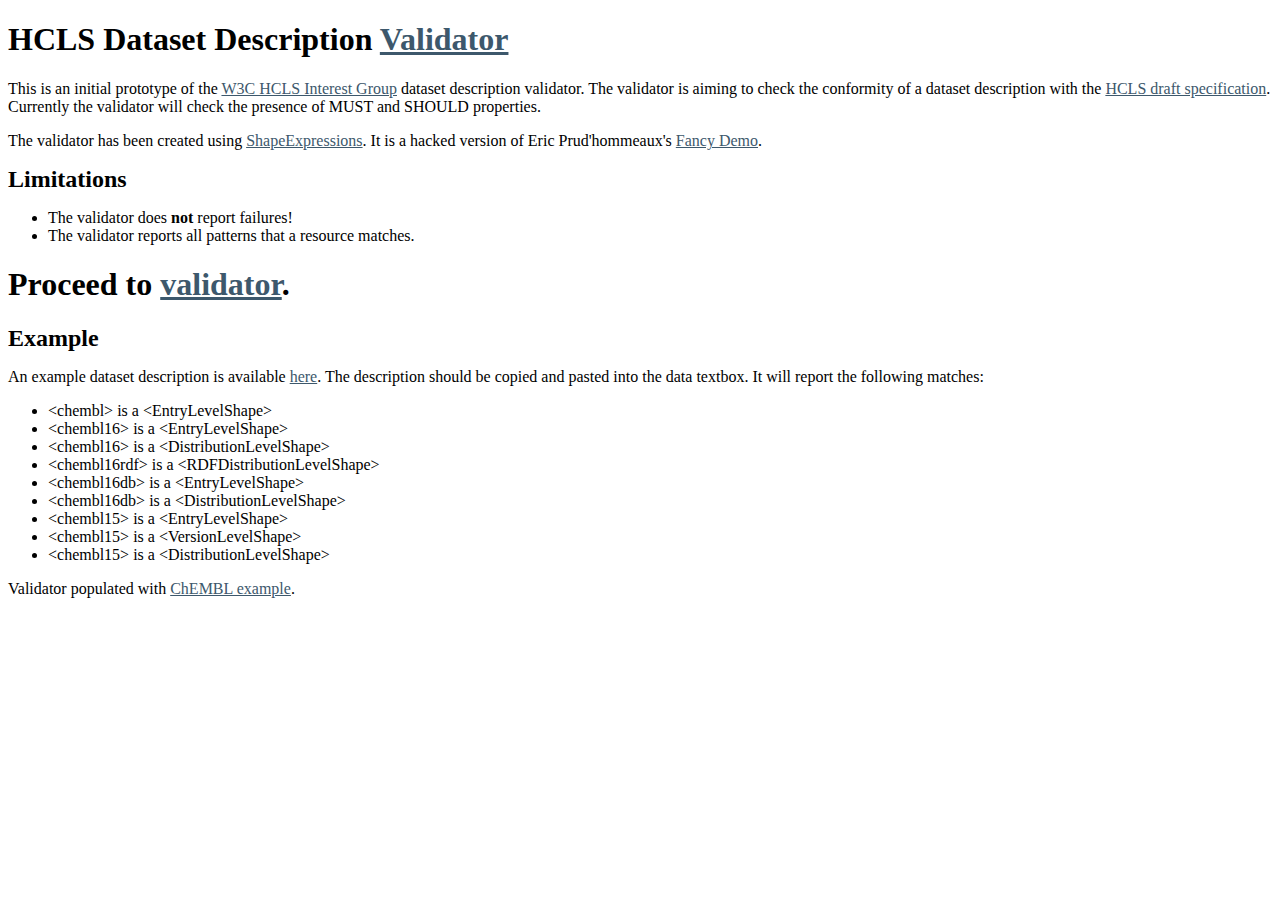
==== index.html @ 2276e3e2 "Added front page to explain the validator and link to ChEMBL populate example" ====
<!DOCTYPE html PUBLIC "-//W3C//DTD XHTML 1.0 Strict//EN" "http://www.w3.org/TR/xhtml1/DTD/xhtml1-strict.dtd">
<html xmlns="http://www.w3.org/1999/xhtml">
    <head>
        <meta http-equiv="Content-Type" content="text/html; charset=UTF-8" />
        <meta name="author" content="Alasdair J G Gray (A.J.G.Gray@hw.ac.uk)" />
        <meta name="copyright" content="Copyright &copy; 2013 Alasdair J G Gray" />
        <meta name="keywords" content="schema validator, Turtle" />
        <meta name="description" content="This is a validator for dataset descriptions conforming to the HCLS specification. It is based on the Shape Expression work of Eric Prud&#39;hommeaux" />

        <title>HCLS Validator</title>
        <link rel="stylesheet" href="validator.css" type="text/css" />
        <link rel="shortcut icon" href="shortcut.ico" type="image/x-icon" />
    </head>

    <body>
       	<h1>HCLS Dataset Description <a href="validator">Validator</a></h1>
       	<p>This is an initial prototype of the <a href="http://www.w3.org/wiki/HCLSIG">W3C HCLS Interest Group</a> dataset description validator. The validator is aiming to check the conformity of a dataset description with the <a href="https://docs.google.com/document/d/1zGQJ9bO_dSc8taINTNHdnjYEzUyYkbjglrcuUPuoITw/edit">HCLS draft specification</a>. Currently the validator will check the presence of MUST and SHOULD properties.</p>
       	<p>The validator has been created using <a href="http://www.w3.org/2013/ShEx/Primer.html">ShapeExpressions</a>. It is a hacked version of Eric Prud'hommeaux's <a href="http://www.w3.org/2013/ShEx/FancyShExDemo">Fancy Demo</a>.</p>
       	<h2>Limitations</h2>
       	<ul>
       		<li>The validator does <strong>not</strong> report failures!</li>
       		<li>The validator reports all patterns that a resource matches.</li>  
       	</ul>
       	<h1>Proceed to <a href="validator">validator</a>.</h1>
       	<h2>Example</h2>
       	<p>An example dataset description is available <a href="chembl-description.ttl">here</a>. The description should be copied and pasted into the data textbox. It will report the following matches:</p>
       	<ul>
       		<li>&lt;chembl&gt; is a &lt;EntryLevelShape&gt;</li>
       		<li>&lt;chembl16&gt; is a &lt;EntryLevelShape&gt;</li>
       		<li>&lt;chembl16&gt; is a &lt;DistributionLevelShape&gt;</li>
       		<li>&lt;chembl16rdf&gt; is a &lt;RDFDistributionLevelShape&gt;</li>
       		<li>&lt;chembl16db&gt; is a &lt;EntryLevelShape&gt;</li>
       		<li>&lt;chembl16db&gt; is a &lt;DistributionLevelShape&gt;</li>
       		<li>&lt;chembl15&gt; is a &lt;EntryLevelShape&gt;</li>
       		<li>&lt;chembl15&gt; is a &lt;VersionLevelShape&gt;</li>
       		<li>&lt;chembl15&gt; is a &lt;DistributionLevelShape&gt;</li>
		</ul>
		<p>Validator populated with <a href="validator?data=%23BASE%20%3Chttp%3A%2F%2Frdf.ebi.ac.uk%2Fchembl%2F%3E%0A%0APREFIX%20dct%3A%20%3Chttp%3A%2F%2Fpurl.org%2Fdc%2Fterms%2F%3E%0APREFIX%20dctypes%3A%20%3Chttp%3A%2F%2Fpurl.org%2Fdc%2Fdcmitype%2F%3E%0APREFIX%20foaf%3A%20%3Chttp%3A%2F%2Ffoaf.example%2F%23%3E%0APREFIX%20freq%3A%20%3Chttp%3A%2F%2Fpurl.org%2Fcld%2Ffreq%2F%3E%0APREFIX%20lexvo%3A%20%3Chttp%3A%2F%2Flexvo.org%2Fid%2Fiso639-3%2F%3E%0APREFIX%20pav%3A%20%3Chttp%3A%2F%2Fpurl.org%2Fpav%2F%3E%0APREFIX%20prov%3A%20%3Chttp%3A%2F%2Fwww.w3.org%2Fns%2Fprov%23%3E%0APREFIX%20rdf%3A%20%3Chttp%3A%2F%2Fwww.w3.org%2F1999%2F02%2F22-rdf-syntax-ns%23%3E%0APREFIX%20void%3A%20%3Chttp%3A%2F%2Frdfs.org%2Fns%2Fvoid%23%3E%0APREFIX%20xsd%3A%20%3Chttp%3A%2F%2Fwww.w3.org%2F2001%2FXMLSchema%23%3E%0A%0A%3Cchembl%3E%0A%20%20%20%20rdf%3Atype%20dctypes%3ADataset%20%3B%0A%20%20%20%20dct%3Atitle%20%22ChEMBL%22%40en%20%3B%0A%20%20%20%20dct%3Adescription%20%22ChEMBL%20is%20a%20database%20of%20bioactive%20drug-like%20small%20molecules%2C%20it%20contains%202-D%20structures%2C%20calculated%20properties%20(e.g.%20logP%2C%20Molecular%20Weight%2C%20Lipinski%20Parameters%2C%20etc.)%20and%20abstracted%20bioactivities%20(e.g.%20binding%20constants%2C%20pharmacology%20and%20ADMET%20data).%20The%20data%20is%20abstracted%20and%20curated%20from%20the%20primary%20scientific%20literature%2C%20and%20cover%20a%20significant%20fraction%20of%20the%20SAR%20and%20discovery%20of%20modern%20drugs.%20We%20attempt%20to%20normalise%20the%20bioactivities%20into%20a%20uniform%20set%20of%20end-points%20and%20units%20where%20possible%2C%20and%20also%20to%20tag%20the%20links%20between%20a%20molecular%20target%20and%20a%20published%20assay%20with%20a%20set%20of%20varying%20confidence%20levels.%20Additional%20data%20on%20clinical%20progress%20of%20compounds%20is%20being%20integrated%20into%20ChEMBL%20at%20the%20current%20time.%22%40en%20%3B%0A%20%20%20%20dct%3Apublisher%20%3Chttp%3A%2F%2Fwww.ebi.ac.uk%2F%3E%20%3B%0A%20%20%20%20foaf%3Apage%20%3Chttps%3A%2F%2Fwww.ebi.ac.uk%2Fchembl%3E%20%3B%0A%20%20%20%20dct%3Alicense%20%3Chttp%3A%2F%2Fcreativecommons.org%2Flicenses%2Fby-sa%2F3.0%2F%3E%3B%0A%20%20%20%20dct%3AaccrualPeriodicity%20freq%3Aquarterly%0A.%0A%0A%3Cchembl16%3E%0A%20%20%20%20rdf%3Atype%20dctypes%3ADataset%20%3B%0A%20%20%20%20dct%3Atitle%20%22ChEMBL%22%40en%20%3B%0A%20%20%20%20dct%3Adescription%20%22ChEMBL%20is%20a%20database%20of%20bioactive%20drug-like%20small%20molecules%2C%20it%20contains%202-D%20structures%2C%20calculated%20properties%20(e.g.%20logP%2C%20Molecular%20Weight%2C%20Lipinski%20Parameters%2C%20etc.)%20and%20abstracted%20bioactivities%20(e.g.%20binding%20constants%2C%20pharmacology%20and%20ADMET%20data).%20The%20data%20is%20abstracted%20and%20curated%20from%20the%20primary%20scientific%20literature%2C%20and%20cover%20a%20significant%20fraction%20of%20the%20SAR%20and%20discovery%20of%20modern%20drugs.%20We%20attempt%20to%20normalise%20the%20bioactivities%20into%20a%20uniform%20set%20of%20end-points%20and%20units%20where%20possible%2C%20and%20also%20to%20tag%20the%20links%20between%20a%20molecular%20target%20and%20a%20published%20assay%20with%20a%20set%20of%20varying%20confidence%20levels.%20Additional%20data%20on%20clinical%20progress%20of%20compounds%20is%20being%20integrated%20into%20ChEMBL%20at%20the%20current%20time.%22%40en%20%3B%0A%20%20%20%20dct%3Acreated%20%222013-08-29T00%3A00%3A00%22%5E%5Exsd%3AdateTime%20%3B%0A%20%20%20%20foaf%3Apage%20%3Chttps%3A%2F%2Fwww.ebi.ac.uk%2Fchembl%3E%20%3B%0A%20%20%20%20dct%3Apublisher%20%3Chttp%3A%2F%2Fwww.ebi.ac.uk%2F%3E%20%3B%0A%20%20%20%20dct%3Alicense%20%3Chttp%3A%2F%2Fcreativecommons.org%2Flicenses%2Fby-sa%2F3.0%2F%3E%20%3B%0A%20%20%20%20dct%3Alanguage%20lexvo%3Aen%3B%0A%20%20%20%20pav%3Aversion%20%2216%22%3B%0A%20%20%20%20pav%3ApreviousVersion%20%3Cchembl15%3E%3B%0A%20%20%20%20pav%3AisVersionOf%20%3Cchembl%3E%3B%0A%20%20%20%20prov%3AderivedFrom%20%3Cexample%3E%3B%0A%20%20%20%20dcat%3Adistribution%20%3Cchembl16rdf%3E%2C%20%3Cchembl16db%3E%20%3B%0A.%0A%0A%3Cchembl16rdf%3E%0A%09a%20void%3ADataset%20%3B%0A%09dct%3Atitle%20%22ChEMBL%20RDF%22%40en%20%3B%0A%09dct%3Adescription%20%22The%20RDF%20distribution%20of%20the%20ChEMBL%2016%20dataset.%22%40en%20%3B%0A%09dct%3Acreated%20%222013-05-07T00%3A00%3A00.000%2B01%3A00%22%5E%5Exsd%3AdateTime%20%3B%0A%09dct%3Acreator%20%3Chttp%3A%2F%2Forcid.org%2F0000-0002-8011-0300%3E%20%3B%0A%09dct%3Apublisher%20%3Chttp%3A%2F%2Fwww.ebi.ac.uk%2F%3E%3B%0A%20%20%20%20foaf%3Apage%20%3Chttps%3A%2F%2Fwww.ebi.ac.uk%2Fchembl%3E%20%3B%0A%09dct%3Alicense%20%3Chttp%3A%2F%2Fcreativecommons.org%2Flicenses%2Fby-sa%2F3.0%2F%3E%20%3B%0A%09pav%3Aversion%20%2216.0%22%3B%0A%09void%3Avocabulary%20%3Chttp%3A%2F%2Fpurl.org%2Fontology%2Fbibo%2F%3E%20%2C%20%3Chttp%3A%2F%2Fwww.bioassayontology.org%2Fbao%23%3E%20%2C%20%3Chttp%3A%2F%2Fpurl.org%2Fobo%2Fowl%2FCHEBI%23%3E%20%2C%20%3Chttp%3A%2F%2Frdf.ebi.ac.uk%2Fresource%2Fchembl%2F%3E%20%2C%20%3Chttp%3A%2F%2Fsemanticscience.org%2Fresource%2F%3E%20%2C%20%3Chttp%3A%2F%2Fpurl.org%2Fspar%2Fcito%2F%3E%20%2C%20%3Chttp%3A%2F%2Fpurl.org%2Fdc%2Fterms%2F%3E%20%2C%20%3Chttp%3A%2F%2Fwww.w3.org%2F2002%2F07%2Fowl%23%3E%20%2C%20%3Chttp%3A%2F%2Fpurl.obolibrary.org%2Fobo%2F%3E%20%2C%20%3Chttp%3A%2F%2Fwww.w3.org%2F1999%2F02%2F22-rdf-syntax-ns%23%3E%20%2C%20%3Chttp%3A%2F%2Fwww.w3.org%2F2000%2F01%2Frdf-schema%23%3E%20%2C%20%3Chttp%3A%2F%2Fwww.w3.org%2F2004%2F02%2Fskos%2Fcore%23%3E%20%2C%20%3Chttp%3A%2F%2Fwww.w3.org%2F2001%2FXMLSchema%23%3E%20%3B%0A%20%20%20%20void%3AexampleResource%20%3Chttp%3A%2F%2Frdf.ebi.ac.uk%2Fresource%2Fchembl%2Fmolecule%2FCHEMBL941%2F%3E%20%3B%0A%20%20%20%20void%3AsparqlEndpoint%20%3Chttp%3A%2F%2Frdf.ebi.ac.uk%2Fdataset%2Fchembl%2Fsparql%3E%20%3B%0A%20%20%20%20dct%3Aformat%20%22text%2Fturtle%22%3B%0A%20%20%20%20void%3AdataDump%20%3Cftp%3A%2F%2Fftp.ebi.ac.uk%2Fpub%2Fdatabases%2Fchembl%2FChEMBL-RDF%2F16%2Fchembl_16_molecule.ttl.gz%3E%20%3B%0A%20%20%20%20void%3Atriples%20%2282003819%22%5E%5Exsd%3Ainteger%0A.%0A%0A%3Cchembl16db%3E%0A%09a%20dctypes%3ADataset%3B%0A%09dct%3Atitle%20%22ChEMBL%20RDF%22%40en%20%3B%0A%09dct%3Adescription%20%22The%20RDF%20distribution%20of%20the%20ChEMBL%2016%20dataset.%22%40en%20%3B%0A%09dct%3Acreated%20%222013-05-07T00%3A00%3A00.000%2B01%3A00%22%5E%5Exsd%3AdateTime%20%3B%0A%09dct%3Apublisher%20%3Chttp%3A%2F%2Fwww.ebi.ac.uk%2F%3E%3B%0A%20%20%20%20foaf%3Apage%20%3Chttps%3A%2F%2Fwww.ebi.ac.uk%2Fchembl%3E%20%3B%0A%09dct%3Alicense%20%3Chttp%3A%2F%2Fcreativecommons.org%2Flicenses%2Fby-sa%2F3.0%2F%3E%20%3B%0A.%0A%0A%3Cchembl15%3E%0A%20%20%20%20rdf%3Atype%20dctypes%3ADataset%20%3B%0A%20%20%20%20dct%3Atitle%20%22ChEMBL%22%40en%20%3B%0A%20%20%20%20dct%3Adescription%20%22ChEMBL%20is%20a%20database%20of%20bioactive%20drug-like%20small%20molecules%2C%20it%20contains%202-D%20structures%2C%20calculated%20properties%20(e.g.%20logP%2C%20Molecular%20Weight%2C%20Lipinski%20Parameters%2C%20etc.)%20and%20abstracted%20bioactivities%20(e.g.%20binding%20constants%2C%20pharmacology%20and%20ADMET%20data).%20The%20data%20is%20abstracted%20and%20curated%20from%20the%20primary%20scientific%20literature%2C%20and%20cover%20a%20significant%20fraction%20of%20the%20SAR%20and%20discovery%20of%20modern%20drugs.%20We%20attempt%20to%20normalise%20the%20bioactivities%20into%20a%20uniform%20set%20of%20end-points%20and%20units%20where%20possible%2C%20and%20also%20to%20tag%20the%20links%20between%20a%20molecular%20target%20and%20a%20published%20assay%20with%20a%20set%20of%20varying%20confidence%20levels.%20Additional%20data%20on%20clinical%20progress%20of%20compounds%20is%20being%20integrated%20into%20ChEMBL%20at%20the%20current%20time.%22%40en%20%3B%0A%20%20%20%20dct%3Acreated%20%222013-05-07T00%3A00%3A00%22%5E%5Exsd%3AdateTime%20%3B%0A%20%20%20%20dct%3Apublisher%20%3Chttp%3A%2F%2Fwww.ebi.ac.uk%2F%3E%20%3B%0A%20%20%20%20dct%3Alicense%20%3Chttp%3A%2F%2Fcreativecommons.org%2Flicenses%2Fby-sa%2F3.0%2F%3E%20%3B%0A%20%20%20%20dct%3Alanguage%20lexvo%3Aen%2C%20lexvo%3Afr%3B%0A%20%20%20%20pav%3Aversion%20%2215%22%3B%0A%20%20%20%20pav%3AisVersionOf%20%3Cchembl%3E%3B%0A%20%20%20%20prov%3AderivedFrom%20%3Cexample%3E%0A.%0A">ChEMBL example</a>.</p>
    </body>
</html>
---- validator.css ----
/* Fancy heading like http://pegjs.majda.cz/online */
#title h1 {
  float: left;
  margin: 0;
  padding: .5em 1.5em;
  border-top-left-radius: .5em; -moz-border-radius-topleft: .5em;
  border-bottom-left-radius: .5em; -moz-border-radius-bottomleft: .5em;
  font-size: 1em; text-shadow: black 0 0 1.25px;
  text-align: center;
  background-color: #3b7; color: white;
}
#title h1 a {
  text-decoration: none;
}
#title h2 {
  float:left;
  padding: .5em 1.5em;
  border-top-right-radius: .5em; -moz-border-radius-topright: .5em;
  border-bottom-right-radius: .5em; -moz-border-radius-bottomright: .5em;
  font-size: 100%; text-shadow: black 0 0 1.25px;
  text-align: center;
  background-color: #37b; color: white;
}
a, a:visited { color: #3d586c; }
#title a, #title a:visited { color: #ff7; }


/* Course layout elements */
#main { display: none; position: absolute; top: 0em; left: 0; right: 0; bottom: 0;}
h2 { margin: 0; border: none; }
.column { float:left; margin-right: 1em; }
.task    { float:left; }
.disabled { color: gray; background-color: #fff; }
.save { display: none; }


/* Fancy messages like http://pegjs.majda.cz/online */
.message {
  border-radius: .3em; -moz-border-radius: .3em;
  padding: .28em .5em;
  float:left;
  margin-left: .2em; 
}
.message a.view { display: block; float: right; }
.message .size-and-time { visibility: hidden; float: right; font-size: 70%; margin: .3em 1em; color: #800; }
.message:hover .size-and-time { visibility: visible; }
.message.error { background-color: #f77; }
.message.progress {
  padding-left: 40px;
  /* Spinner image generated by http://www.loadinfo.net/. */
  background: #ffff80 url("../img/spinner-16x16-progress.gif") 14px center no-repeat;
}


/* Schema gets color A, Data color B, and Validation a gradient A to B. */
.textInput         { clear:both; padding: 2px; margin: 0em; text-indent: 0px; border: 1px solid; }
.schema-color      { background-color: #afa; }
#schema .textInput { border-left: .7em solid #afa; }
.data-color        { background-color: #9bf; }
#data .textInput   { border-left: .7em solid #9bf; }
.validation-color  {
    background-color: #9ee;
    background: -webkit-linear-gradient(left, #afa , #9bf); /* For Safari */
    background: -o-linear-gradient(right, #afa, #9bf); /* For Opera 11.1 to 12.0 */
    background: -moz-linear-gradient(right, #afa, #9bf); /* For Firefox 3.6 to 15 */
    background: linear-gradient(to right, #afa , #9bf); /* Standard syntax */
}

#settings         { padding: .5em 0; }
#starting-node    { background-color: #9bf; } /* needs Data so color B */
#view a           { /* these need a Schema so use color A */
    background-color: #afa;
    border-radius:.3em;
    padding: .3em;
    font-size: small;
    line-height: 200%;
}
#view a:hover     { background-color: #9d9; }
#view a.disabled  { color: #eee; background-color: #777; }


/* Validation results */
#valResults-header {
  margin: 1.25em 0 0 0; border: none; padding: .25em 1.2em .25em 1.2em;
  font-size: 80%;
  background-color: #ccc;
}
#valResults {
  /*overflow: auto;*/
  padding-left: 1em;
  background-color: #fff;
}


/* permalink controls */
#permalink { clear:both; padding: .5em 0; }
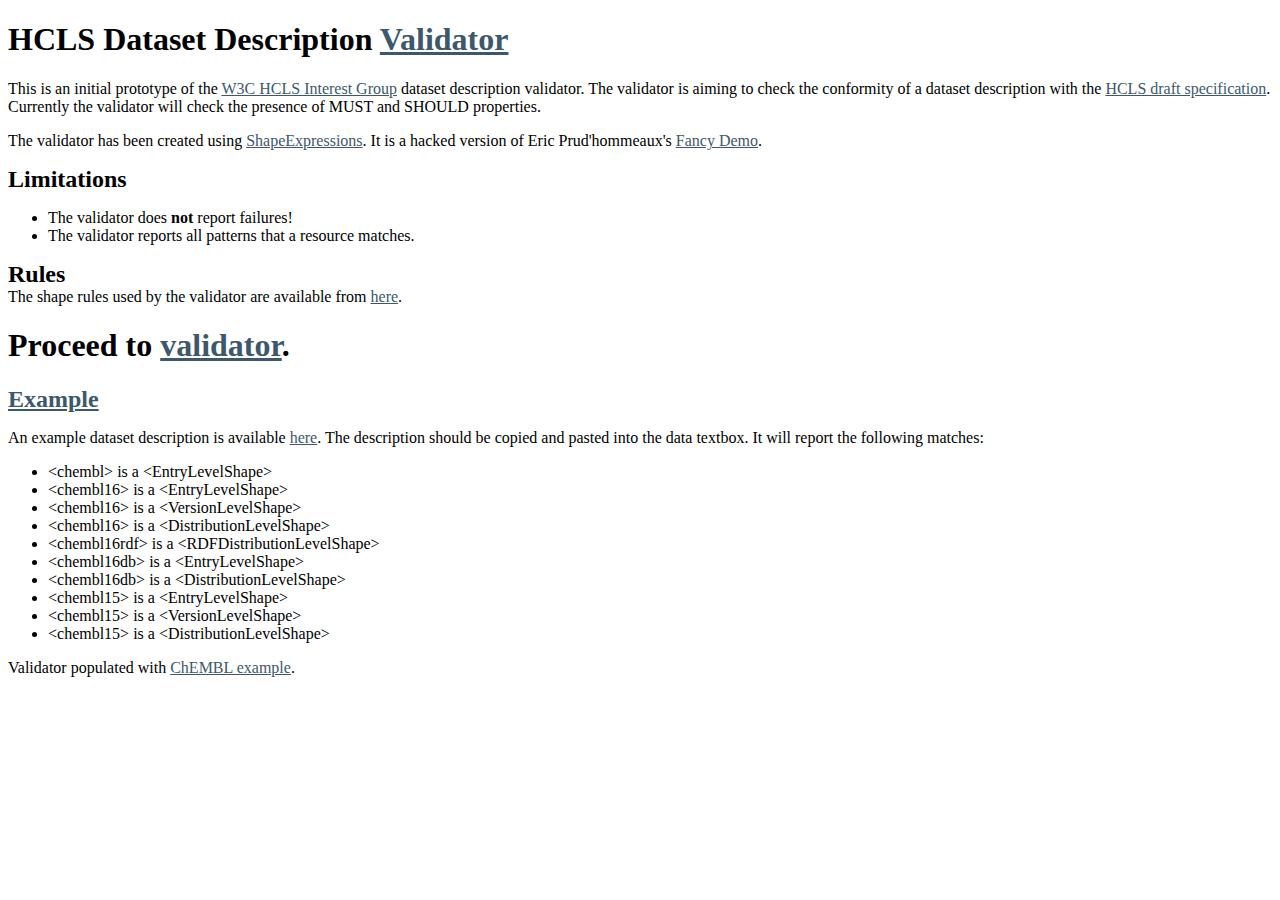
==== commit 9638b668: "Updated reported example output" ====
--- a/index.html
+++ b/index.html
@@ -21,13 +21,15 @@
        		<li>The validator does <strong>not</strong> report failures!</li>
        		<li>The validator reports all patterns that a resource matches.</li>  
        	</ul>
+       	<h2>Rules</h2>
+       	The shape rules used by the validator are available from <a href="hcls-validator.shex">here</a>.</p>
        	<h1>Proceed to <a href="validator">validator</a>.</h1>
-       	<h2>Example</h2>
+       	<h2><a href="validator?data=%23BASE%20%3Chttp%3A%2F%2Frdf.ebi.ac.uk%2Fchembl%2F%3E%0A%0APREFIX%20dct%3A%20%3Chttp%3A%2F%2Fpurl.org%2Fdc%2Fterms%2F%3E%0APREFIX%20dctypes%3A%20%3Chttp%3A%2F%2Fpurl.org%2Fdc%2Fdcmitype%2F%3E%0APREFIX%20foaf%3A%20%3Chttp%3A%2F%2Ffoaf.example%2F%23%3E%0APREFIX%20freq%3A%20%3Chttp%3A%2F%2Fpurl.org%2Fcld%2Ffreq%2F%3E%0APREFIX%20lexvo%3A%20%3Chttp%3A%2F%2Flexvo.org%2Fid%2Fiso639-3%2F%3E%0APREFIX%20pav%3A%20%3Chttp%3A%2F%2Fpurl.org%2Fpav%2F%3E%0APREFIX%20prov%3A%20%3Chttp%3A%2F%2Fwww.w3.org%2Fns%2Fprov%23%3E%0APREFIX%20rdf%3A%20%3Chttp%3A%2F%2Fwww.w3.org%2F1999%2F02%2F22-rdf-syntax-ns%23%3E%0APREFIX%20void%3A%20%3Chttp%3A%2F%2Frdfs.org%2Fns%2Fvoid%23%3E%0APREFIX%20xsd%3A%20%3Chttp%3A%2F%2Fwww.w3.org%2F2001%2FXMLSchema%23%3E%0A%0A%3Cchembl%3E%0A%20%20%20%20rdf%3Atype%20dctypes%3ADataset%20%3B%0A%20%20%20%20dct%3Atitle%20%22ChEMBL%22%40en%20%3B%0A%20%20%20%20dct%3Adescription%20%22ChEMBL%20is%20a%20database%20of%20bioactive%20drug-like%20small%20molecules%2C%20it%20contains%202-D%20structures%2C%20calculated%20properties%20(e.g.%20logP%2C%20Molecular%20Weight%2C%20Lipinski%20Parameters%2C%20etc.)%20and%20abstracted%20bioactivities%20(e.g.%20binding%20constants%2C%20pharmacology%20and%20ADMET%20data).%20The%20data%20is%20abstracted%20and%20curated%20from%20the%20primary%20scientific%20literature%2C%20and%20cover%20a%20significant%20fraction%20of%20the%20SAR%20and%20discovery%20of%20modern%20drugs.%20We%20attempt%20to%20normalise%20the%20bioactivities%20into%20a%20uniform%20set%20of%20end-points%20and%20units%20where%20possible%2C%20and%20also%20to%20tag%20the%20links%20between%20a%20molecular%20target%20and%20a%20published%20assay%20with%20a%20set%20of%20varying%20confidence%20levels.%20Additional%20data%20on%20clinical%20progress%20of%20compounds%20is%20being%20integrated%20into%20ChEMBL%20at%20the%20current%20time.%22%40en%20%3B%0A%20%20%20%20dct%3Apublisher%20%3Chttp%3A%2F%2Fwww.ebi.ac.uk%2F%3E%20%3B%0A%20%20%20%20foaf%3Apage%20%3Chttps%3A%2F%2Fwww.ebi.ac.uk%2Fchembl%3E%20%3B%0A%20%20%20%20dct%3Alicense%20%3Chttp%3A%2F%2Fcreativecommons.org%2Flicenses%2Fby-sa%2F3.0%2F%3E%3B%0A%20%20%20%20dct%3AaccrualPeriodicity%20freq%3Aquarterly%0A.%0A%0A%3Cchembl16%3E%0A%20%20%20%20rdf%3Atype%20dctypes%3ADataset%20%3B%0A%20%20%20%20dct%3Atitle%20%22ChEMBL%22%40en%20%3B%0A%20%20%20%20dct%3Adescription%20%22ChEMBL%20is%20a%20database%20of%20bioactive%20drug-like%20small%20molecules%2C%20it%20contains%202-D%20structures%2C%20calculated%20properties%20(e.g.%20logP%2C%20Molecular%20Weight%2C%20Lipinski%20Parameters%2C%20etc.)%20and%20abstracted%20bioactivities%20(e.g.%20binding%20constants%2C%20pharmacology%20and%20ADMET%20data).%20The%20data%20is%20abstracted%20and%20curated%20from%20the%20primary%20scientific%20literature%2C%20and%20cover%20a%20significant%20fraction%20of%20the%20SAR%20and%20discovery%20of%20modern%20drugs.%20We%20attempt%20to%20normalise%20the%20bioactivities%20into%20a%20uniform%20set%20of%20end-points%20and%20units%20where%20possible%2C%20and%20also%20to%20tag%20the%20links%20between%20a%20molecular%20target%20and%20a%20published%20assay%20with%20a%20set%20of%20varying%20confidence%20levels.%20Additional%20data%20on%20clinical%20progress%20of%20compounds%20is%20being%20integrated%20into%20ChEMBL%20at%20the%20current%20time.%22%40en%20%3B%0A%20%20%20%20dct%3Acreated%20%222013-08-29T00%3A00%3A00%22%5E%5Exsd%3AdateTime%20%3B%0A%20%20%20%20foaf%3Apage%20%3Chttps%3A%2F%2Fwww.ebi.ac.uk%2Fchembl%3E%20%3B%0A%20%20%20%20dct%3Apublisher%20%3Chttp%3A%2F%2Fwww.ebi.ac.uk%2F%3E%20%3B%0A%20%20%20%20dct%3Alicense%20%3Chttp%3A%2F%2Fcreativecommons.org%2Flicenses%2Fby-sa%2F3.0%2F%3E%20%3B%0A%20%20%20%20dct%3Alanguage%20lexvo%3Aen%3B%0A%20%20%20%20pav%3Aversion%20%2216%22%3B%0A%20%20%20%20pav%3ApreviousVersion%20%3Cchembl15%3E%3B%0A%20%20%20%20pav%3AisVersionOf%20%3Cchembl%3E%3B%0A%20%20%20%20prov%3AderivedFrom%20%3Cexample%3E%3B%0A%20%20%20%20dcat%3Adistribution%20%3Cchembl16rdf%3E%2C%20%3Cchembl16db%3E%20%3B%0A.%0A%0A%3Cchembl16rdf%3E%0A%09a%20void%3ADataset%20%3B%0A%09dct%3Atitle%20%22ChEMBL%20RDF%22%40en%20%3B%0A%09dct%3Adescription%20%22The%20RDF%20distribution%20of%20the%20ChEMBL%2016%20dataset.%22%40en%20%3B%0A%09dct%3Acreated%20%222013-05-07T00%3A00%3A00.000%2B01%3A00%22%5E%5Exsd%3AdateTime%20%3B%0A%09dct%3Acreator%20%3Chttp%3A%2F%2Forcid.org%2F0000-0002-8011-0300%3E%20%3B%0A%09dct%3Apublisher%20%3Chttp%3A%2F%2Fwww.ebi.ac.uk%2F%3E%3B%0A%20%20%20%20foaf%3Apage%20%3Chttps%3A%2F%2Fwww.ebi.ac.uk%2Fchembl%3E%20%3B%0A%09dct%3Alicense%20%3Chttp%3A%2F%2Fcreativecommons.org%2Flicenses%2Fby-sa%2F3.0%2F%3E%20%3B%0A%09pav%3Aversion%20%2216.0%22%3B%0A%09void%3Avocabulary%20%3Chttp%3A%2F%2Fpurl.org%2Fontology%2Fbibo%2F%3E%20%2C%20%3Chttp%3A%2F%2Fwww.bioassayontology.org%2Fbao%23%3E%20%2C%20%3Chttp%3A%2F%2Fpurl.org%2Fobo%2Fowl%2FCHEBI%23%3E%20%2C%20%3Chttp%3A%2F%2Frdf.ebi.ac.uk%2Fresource%2Fchembl%2F%3E%20%2C%20%3Chttp%3A%2F%2Fsemanticscience.org%2Fresource%2F%3E%20%2C%20%3Chttp%3A%2F%2Fpurl.org%2Fspar%2Fcito%2F%3E%20%2C%20%3Chttp%3A%2F%2Fpurl.org%2Fdc%2Fterms%2F%3E%20%2C%20%3Chttp%3A%2F%2Fwww.w3.org%2F2002%2F07%2Fowl%23%3E%20%2C%20%3Chttp%3A%2F%2Fpurl.obolibrary.org%2Fobo%2F%3E%20%2C%20%3Chttp%3A%2F%2Fwww.w3.org%2F1999%2F02%2F22-rdf-syntax-ns%23%3E%20%2C%20%3Chttp%3A%2F%2Fwww.w3.org%2F2000%2F01%2Frdf-schema%23%3E%20%2C%20%3Chttp%3A%2F%2Fwww.w3.org%2F2004%2F02%2Fskos%2Fcore%23%3E%20%2C%20%3Chttp%3A%2F%2Fwww.w3.org%2F2001%2FXMLSchema%23%3E%20%3B%0A%20%20%20%20void%3AexampleResource%20%3Chttp%3A%2F%2Frdf.ebi.ac.uk%2Fresource%2Fchembl%2Fmolecule%2FCHEMBL941%2F%3E%20%3B%0A%20%20%20%20void%3AsparqlEndpoint%20%3Chttp%3A%2F%2Frdf.ebi.ac.uk%2Fdataset%2Fchembl%2Fsparql%3E%20%3B%0A%20%20%20%20dct%3Aformat%20%22text%2Fturtle%22%3B%0A%20%20%20%20void%3AdataDump%20%3Cftp%3A%2F%2Fftp.ebi.ac.uk%2Fpub%2Fdatabases%2Fchembl%2FChEMBL-RDF%2F16%2Fchembl_16_molecule.ttl.gz%3E%20%3B%0A%20%20%20%20void%3Atriples%20%2282003819%22%5E%5Exsd%3Ainteger%0A.%0A%0A%3Cchembl16db%3E%0A%09a%20dctypes%3ADataset%3B%0A%09dct%3Atitle%20%22ChEMBL%20RDF%22%40en%20%3B%0A%09dct%3Adescription%20%22The%20RDF%20distribution%20of%20the%20ChEMBL%2016%20dataset.%22%40en%20%3B%0A%09dct%3Acreated%20%222013-05-07T00%3A00%3A00.000%2B01%3A00%22%5E%5Exsd%3AdateTime%20%3B%0A%09dct%3Apublisher%20%3Chttp%3A%2F%2Fwww.ebi.ac.uk%2F%3E%3B%0A%20%20%20%20foaf%3Apage%20%3Chttps%3A%2F%2Fwww.ebi.ac.uk%2Fchembl%3E%20%3B%0A%09dct%3Alicense%20%3Chttp%3A%2F%2Fcreativecommons.org%2Flicenses%2Fby-sa%2F3.0%2F%3E%20%3B%0A.%0A%0A%3Cchembl15%3E%0A%20%20%20%20rdf%3Atype%20dctypes%3ADataset%20%3B%0A%20%20%20%20dct%3Atitle%20%22ChEMBL%22%40en%20%3B%0A%20%20%20%20dct%3Adescription%20%22ChEMBL%20is%20a%20database%20of%20bioactive%20drug-like%20small%20molecules%2C%20it%20contains%202-D%20structures%2C%20calculated%20properties%20(e.g.%20logP%2C%20Molecular%20Weight%2C%20Lipinski%20Parameters%2C%20etc.)%20and%20abstracted%20bioactivities%20(e.g.%20binding%20constants%2C%20pharmacology%20and%20ADMET%20data).%20The%20data%20is%20abstracted%20and%20curated%20from%20the%20primary%20scientific%20literature%2C%20and%20cover%20a%20significant%20fraction%20of%20the%20SAR%20and%20discovery%20of%20modern%20drugs.%20We%20attempt%20to%20normalise%20the%20bioactivities%20into%20a%20uniform%20set%20of%20end-points%20and%20units%20where%20possible%2C%20and%20also%20to%20tag%20the%20links%20between%20a%20molecular%20target%20and%20a%20published%20assay%20with%20a%20set%20of%20varying%20confidence%20levels.%20Additional%20data%20on%20clinical%20progress%20of%20compounds%20is%20being%20integrated%20into%20ChEMBL%20at%20the%20current%20time.%22%40en%20%3B%0A%20%20%20%20dct%3Acreated%20%222013-05-07T00%3A00%3A00%22%5E%5Exsd%3AdateTime%20%3B%0A%20%20%20%20dct%3Apublisher%20%3Chttp%3A%2F%2Fwww.ebi.ac.uk%2F%3E%20%3B%0A%20%20%20%20dct%3Alicense%20%3Chttp%3A%2F%2Fcreativecommons.org%2Flicenses%2Fby-sa%2F3.0%2F%3E%20%3B%0A%20%20%20%20dct%3Alanguage%20lexvo%3Aen%2C%20lexvo%3Afr%3B%0A%20%20%20%20pav%3Aversion%20%2215%22%3B%0A%20%20%20%20pav%3AisVersionOf%20%3Cchembl%3E%3B%0A%20%20%20%20prov%3AderivedFrom%20%3Cexample%3E%0A.%0A">Example</a></h2>
        	<p>An example dataset description is available <a href="chembl-description.ttl">here</a>. The description should be copied and pasted into the data textbox. It will report the following matches:</p>
        	<ul>
        		<li>&lt;chembl&gt; is a &lt;EntryLevelShape&gt;</li>
        		<li>&lt;chembl16&gt; is a &lt;EntryLevelShape&gt;</li>
-       		<li>&lt;chembl16&gt; is a &lt;DistributionLevelShape&gt;</li>
+       		<li>&lt;chembl16&gt; is a &lt;VersionLevelShape&gt;</li>       		<li>&lt;chembl16&gt; is a &lt;DistributionLevelShape&gt;</li>
        		<li>&lt;chembl16rdf&gt; is a &lt;RDFDistributionLevelShape&gt;</li>
        		<li>&lt;chembl16db&gt; is a &lt;EntryLevelShape&gt;</li>
        		<li>&lt;chembl16db&gt; is a &lt;DistributionLevelShape&gt;</li>
